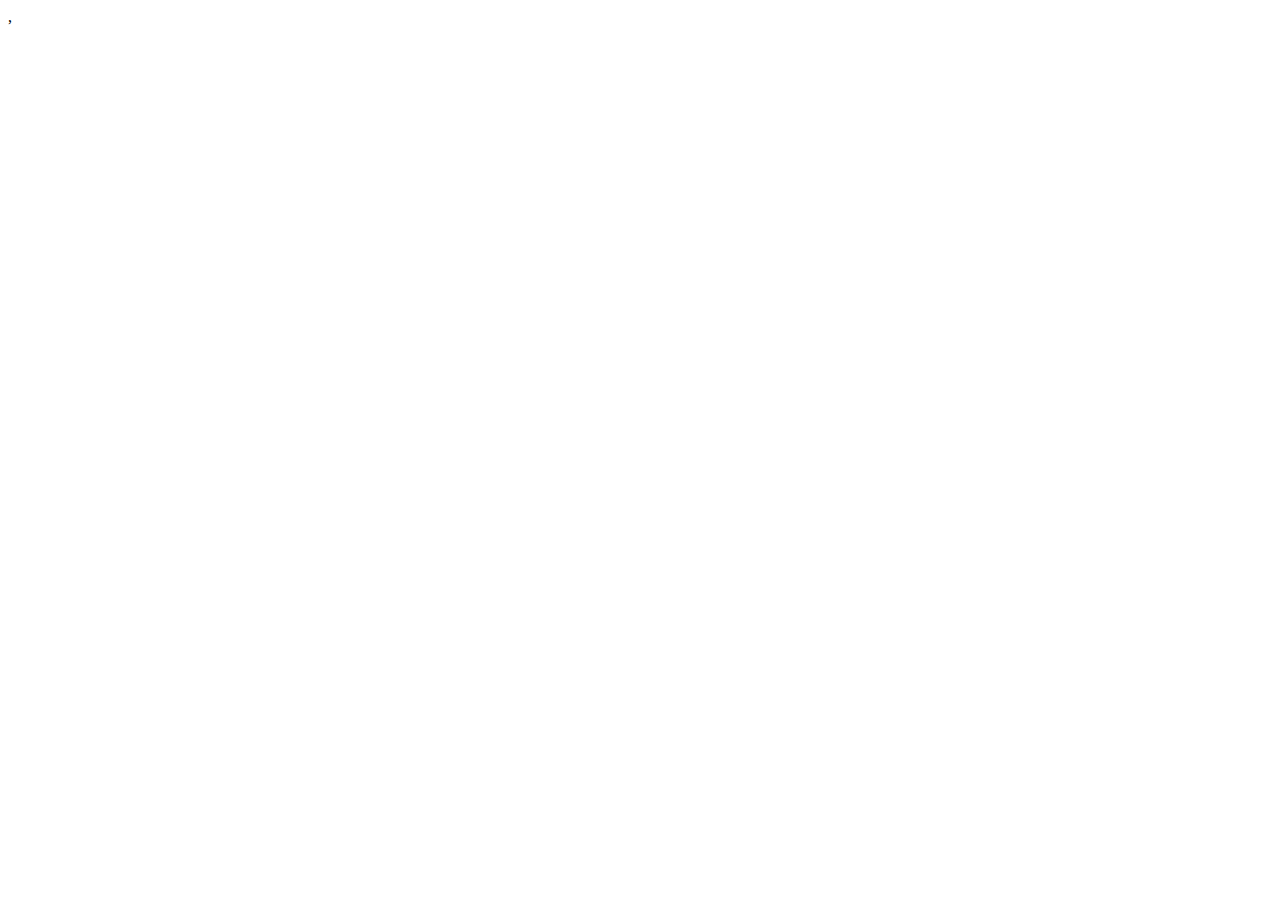
==== carblog/index.html @ a434a196 "contact us page" ====
,<!DOCTYPE html>
<html lang="en">
<head>
    <meta charset="UTF-8">
    <meta http-equiv="X-UA-Compatible" content="IE=edge">
    <meta name="viewport" content="width=device-width, initial-scale=1.0">
    <title>Document</title>
</head>
<body>
    
</body>
</html>
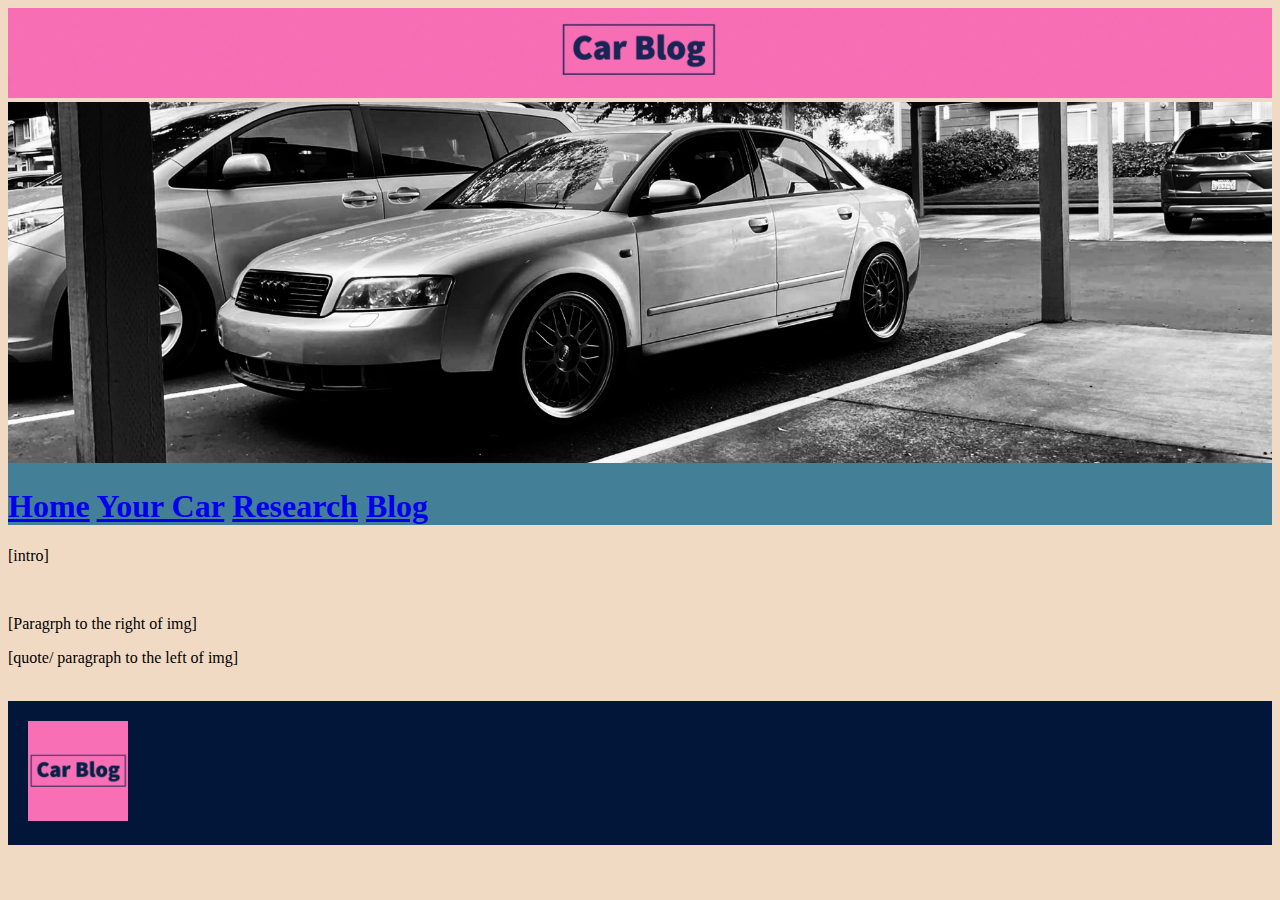
==== commit 2289add3: "work" ====
--- a/carblog/index.html
+++ b/carblog/index.html
@@ -1,12 +1,44 @@
-,<!DOCTYPE html>
+<!DOCTYPE html>
 <html lang="en">
 <head>
     <meta charset="UTF-8">
     <meta http-equiv="X-UA-Compatible" content="IE=edge">
     <meta name="viewport" content="width=device-width, initial-scale=1.0">
-    <title>Document</title>
+    <title>Home Page</title>
+    <link rel="stylesheet" href="styles/PersonalSite.css">
 </head>
 <body>
-    
+    <div id="hero">
+        <img class="hero-img"src="images/LongCarLogo.jpg" >
+    </div>
+    <header>
+        <div>
+            <img src="images/HomeTopImg.jpg" >
+        </div>
+        <h1>
+            <a href="index.html">Home</a>
+            <a href="YourCar.html">Your Car</a>
+            <a href="YourResearch.html">Research</a>
+            <a href="#">Blog</a>
+        </h1>
+    </header>
+    <main>
+        <section>
+           <p>[intro]</p> 
+        </section>
+        <section>
+            <img> 
+            <p>[Paragrph to the right of img]</p>
+        </section>
+        <section>
+            <p>[quote/ paragraph to the left of img]</p>
+            <img>
+        </section>
+    </main>
+    <footer>
+        <a id="logo_link" href="index.html">
+            <img class="logo" src="images/CarBlogLogo.jpg" alt="car blog logo" >
+        </a>
+    </footer>
 </body>
 </html>--- a/carblog/styles/PersonalSite.css
+++ b/carblog/styles/PersonalSite.css
@@ -0,0 +1,33 @@
+img {
+    width: 100%;
+    padding-left: 0px;
+    padding-right: 0px;
+  }
+body {
+background-color: #F1DAC4;
+  }
+header{
+    background-color: #437F97;
+    text-emphasis-color: #011638 ;
+}
+nav {
+    text-align: center;
+    list-style-type: none;
+    padding-left: 10px;
+}
+.home-title {
+    font-size: 40px;
+    color:#011638;
+    text-align: center;
+}
+.logo {
+    width: 100px;
+    height: 100px;
+    padding-left: 20px;
+    padding-top: 20px;
+    padding-bottom: 20px;
+}
+footer {
+    background-color: #011638;
+
+}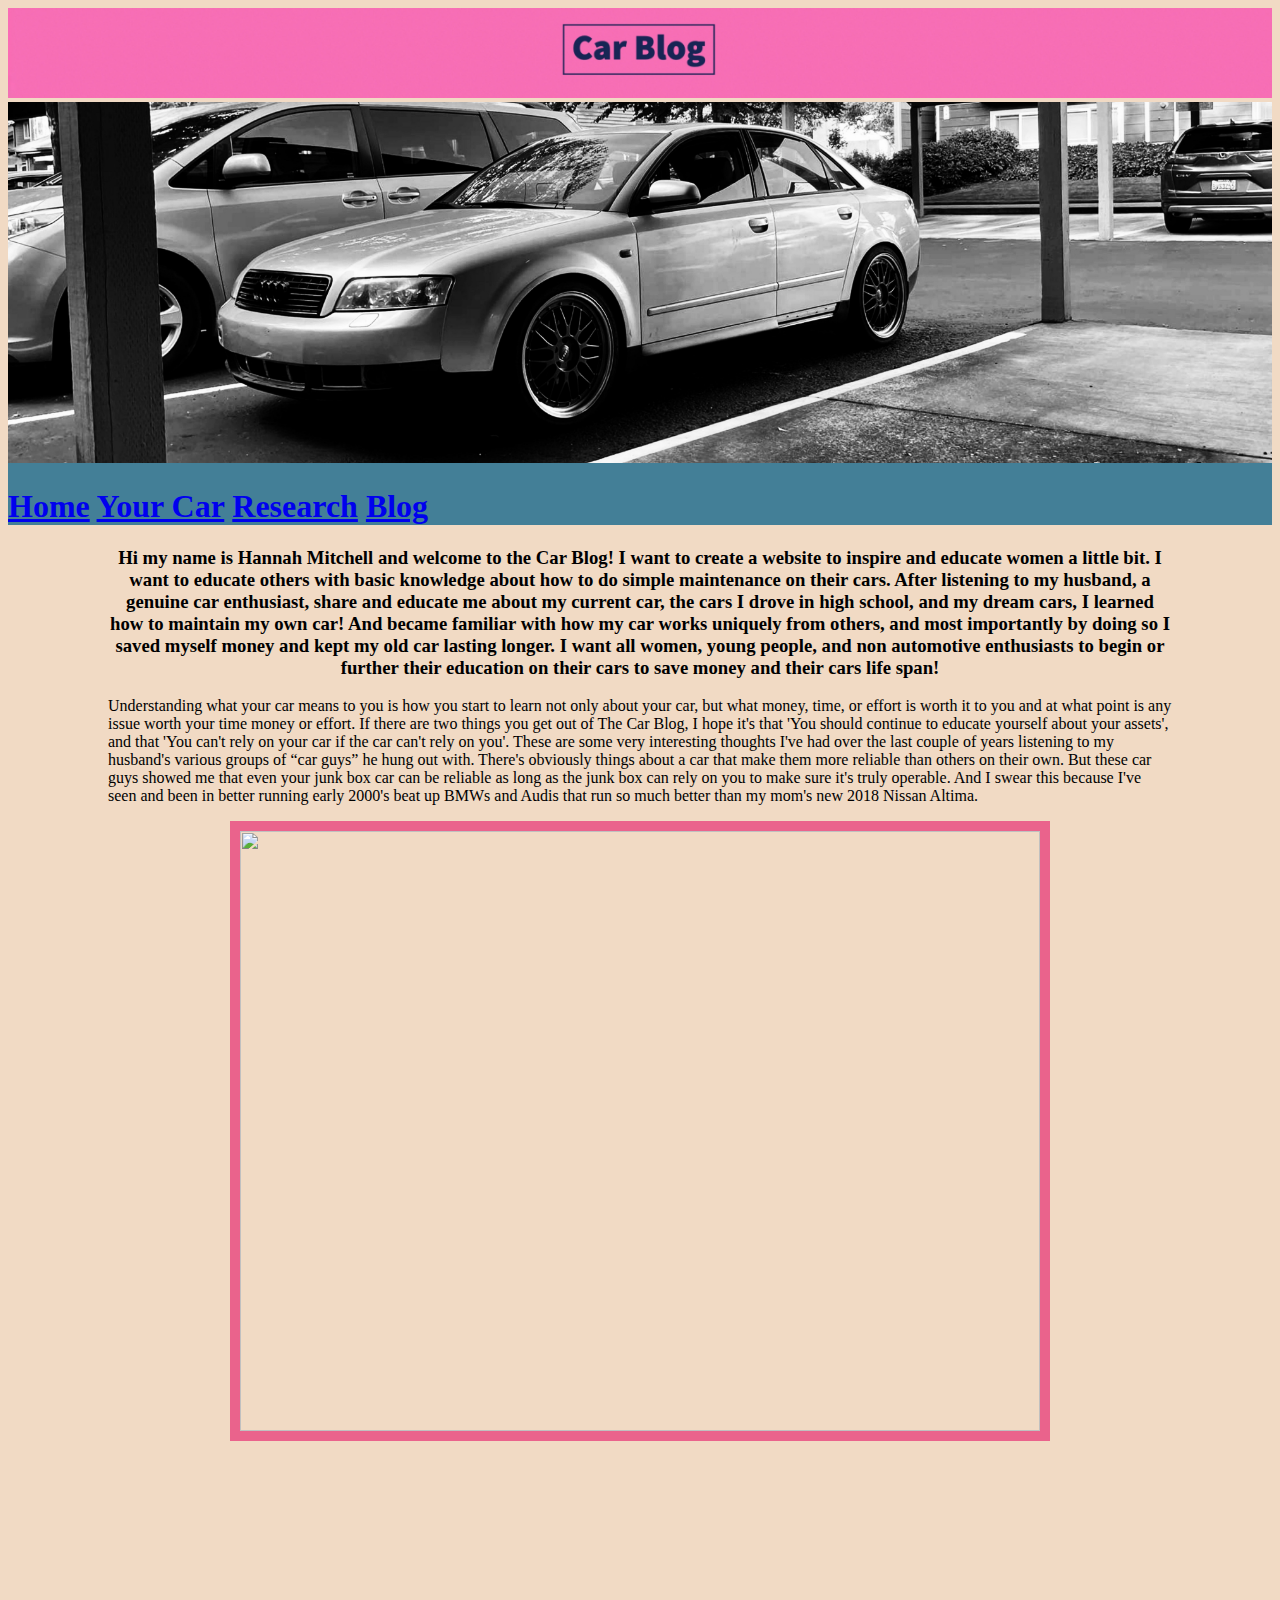
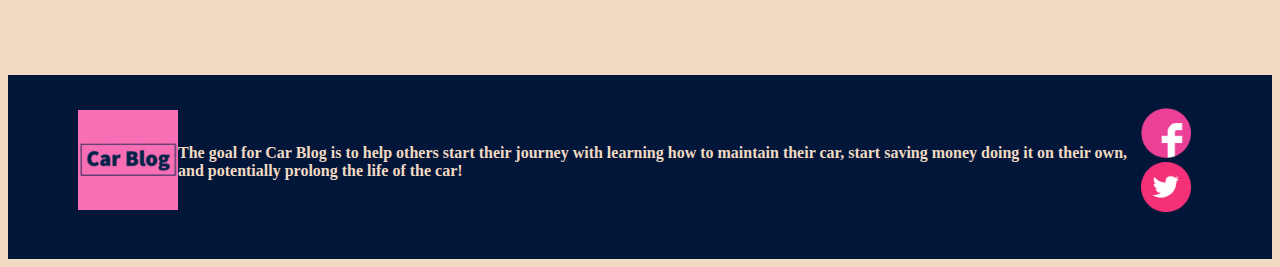
==== commit eb5aeb46: "july 4th updated" ====
--- a/carblog/index.html
+++ b/carblog/index.html
@@ -24,14 +24,60 @@
     </header>
     <main>
         <section>
-           <p>[intro]</p> 
+            <p> 
+    
+                <h3>Hi my name is Hannah Mitchell 
+                and welcome to the Car Blog!
+               I want to create a website to 
+               inspire and educate women a little 
+               bit. I want to educate others with 
+               basic knowledge about how to do simple 
+               maintenance on their cars. After listening
+                to my husband, a genuine car enthusiast, 
+                share and educate me about my current car, 
+                the cars I drove in high school, and my 
+                dream cars, I learned how to maintain my 
+                own car! And became familiar with how my 
+                car works uniquely from others, and most 
+                importantly by doing so I saved myself 
+                money and kept my old car lasting longer. 
+                I want all women, young people, and non 
+                automotive enthusiasts to begin or further 
+                their education on their cars to save money 
+                and their cars life span!
+                </h3>
+            </p> 
         </section>
         <section>
-            <img> 
-            <p>[Paragrph to the right of img]</p>
+            <div class="home_div">
+            <p class="Home_paragraph_1">Understanding what your car means to you is 
+                how you start to learn not only about your 
+                car, but what money, time, or effort is worth 
+                it to you and at what point is any issue worth 
+                your time money or effort. If there are two 
+                things you get out of The Car Blog, I hope it's 
+                that 'You should continue to educate yourself 
+                about your assets', and that 'You can't rely 
+                on your car if the car can't rely on you'. 
+                These are some very interesting thoughts I've 
+                had over the last couple of years listening to 
+                my husband's various groups of “car guys” he 
+                hung out with. There's obviously things about 
+                a car that make them more reliable than others 
+                on their own. But these car guys showed me that 
+                even your junk box car can be reliable as long 
+                as the junk box can rely on you to make sure 
+                it's truly operable. And I swear this because 
+                I've seen and been in better running early 
+                2000's beat up BMWs and Audis that run so 
+                much better than my mom's new 2018 Nissan 
+                Altima.</p>
+            
+                    <img class="snow_audi" src="images/SnowAudi.jpg">
+            </div>
         </section>
         <section>
-            <p>[quote/ paragraph to the left of img]</p>
+            <p></p>
             <img>
         </section>
     </main>
@@ -39,6 +85,21 @@
         <a id="logo_link" href="index.html">
             <img class="logo" src="images/CarBlogLogo.jpg" alt="car blog logo" >
         </a>
+        <h4>
+            The goal for Car Blog is to help others start their 
+            journey with learning how to maintain their car, 
+            start saving money doing it on their own, and 
+            potentially prolong the life of the car!
+
+        </h4>
+        <div class="social">
+            <a id="fb_link" href="https://www.facebook.com/" target="_blank">
+                <img class="fb" src="images/PinkFaceBook.png" alt="fb icon">
+            </a>
+            <a id="twitter_link" href="https://twitter.com/" target="_blank">
+                <img class="twitter" src="images/PinkTwitter.png" alt="twitter icon">
+            </a>
+        </div>
     </footer>
 </body>
 </html>--- a/carblog/styles/PersonalSite.css
+++ b/carblog/styles/PersonalSite.css
@@ -29,5 +29,72 @@
 }
 footer {
     background-color: #011638;
-
+    padding: 25px 50px;
+    padding-top: 15px;
+    margin-top: 200px;
+    display: flex;
+    justify-content: space-around;
+    align-items: center;
+}
+footer h4 {
+    color: #F1DAC4;
+}
+main h3 {
+    text-align: center;
+    padding-left: 100px;
+    padding-right: 100px;
+}
+nav a:link, nav a:visited {
+    color: var(--nav-link-color);
+  }
+  nav a:hover {
+    color: var(--nav-hover-link-color);
+    background-color: var(--nav-hover-background-color);
+  }
+  .snow_audi {
+    display: block;
+    border: 10px solid #EA638C;
+    height: 600px;
+    width: 800px;
+    margin-left: auto;
+    margin-right: auto;
+  }
+.social {
+   
+}
+.fb {
+    height: 50px;
+    width: 50px;
+}
+.twitter {
+    height: 50px;
+    width: 50px;
+}
+p {
+    padding-left: 100px;
+    padding-right: 100px;
+}
+.prius {
+    display: block;
+    border: 10px solid #EA638C;
+    height: 600px;
+    width: 800px;
+    margin-left: auto;
+    margin-right: auto;
+}
+.google_meme {
+    display: block;
+    border: 10px solid #EA638C;
+    height: 300px;
+    width: auto;
+    margin-left: auto;
+    margin-right: auto;
+}
+.mya_mazda {
+    display: block;
+    border: 10px solid #EA638C;
+    height: 450px;
+    width: auto;
+    margin-left: auto;
+    margin-right: auto;
 }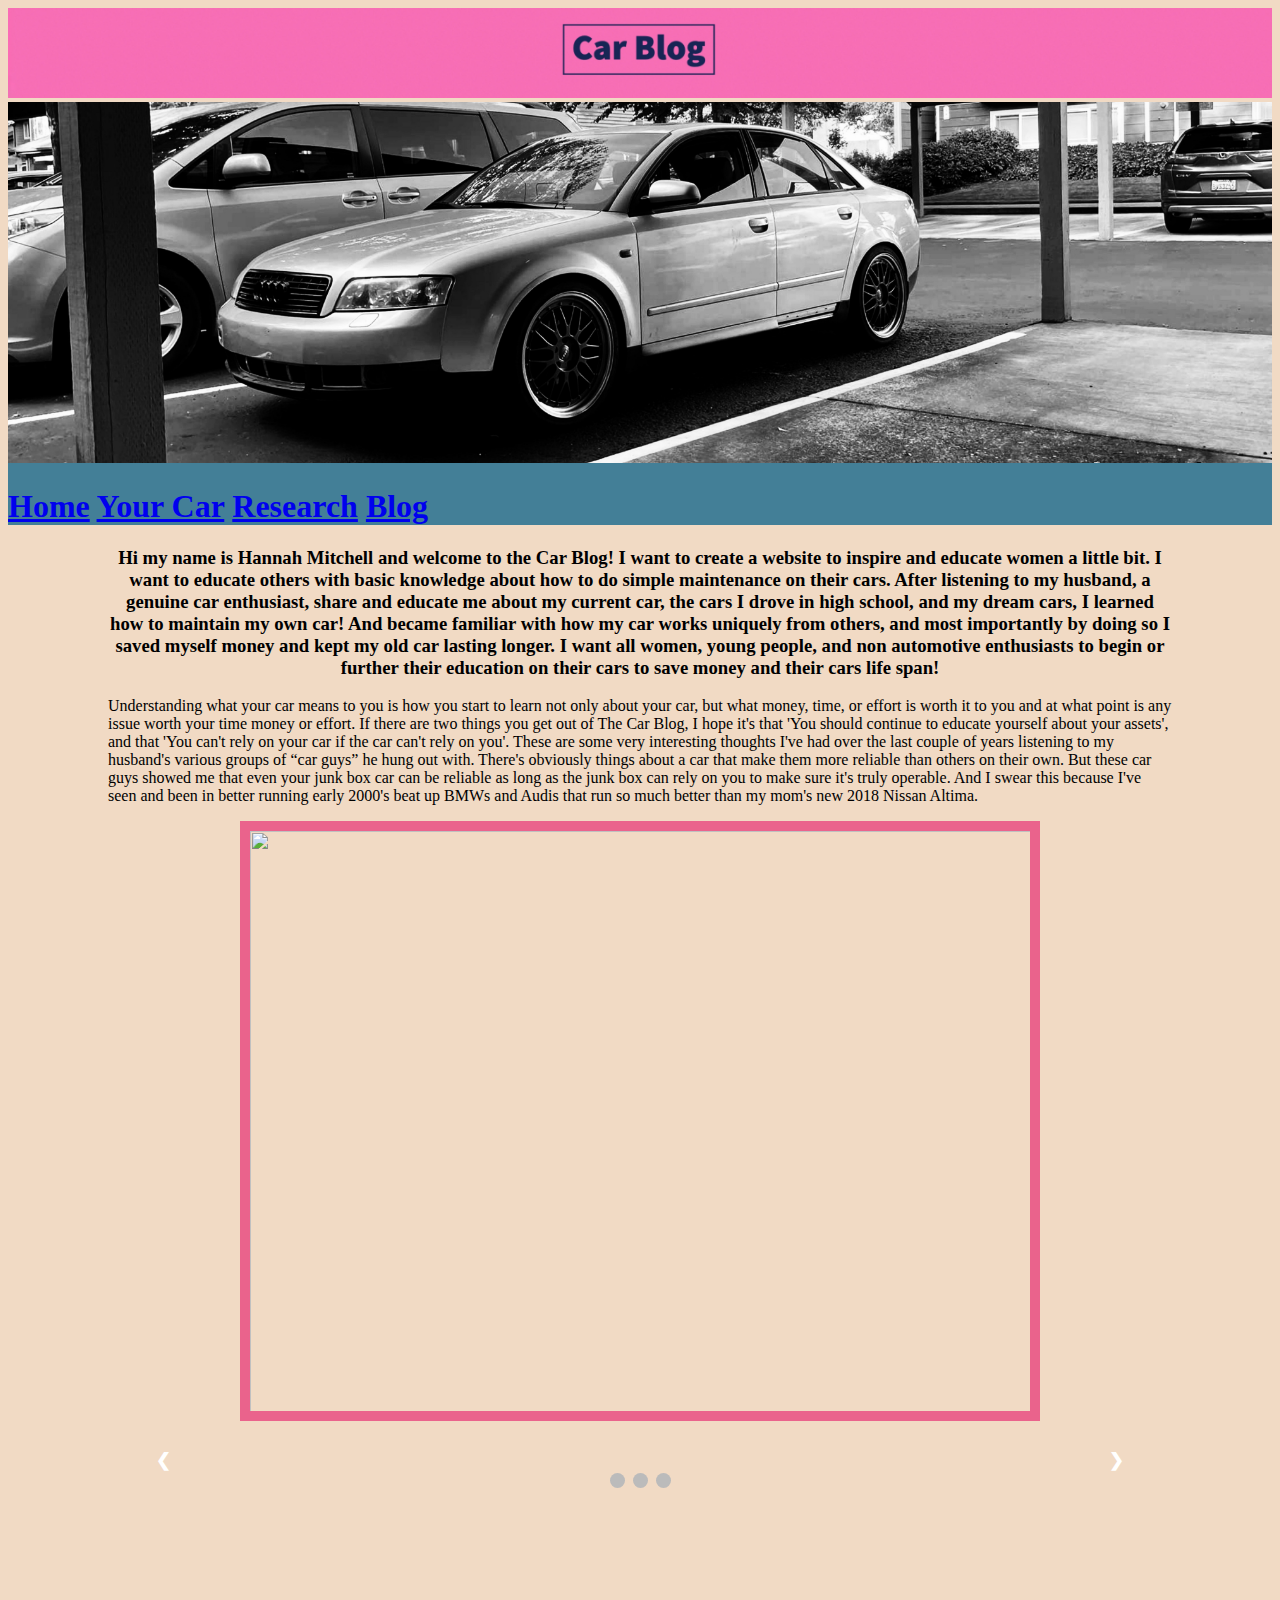
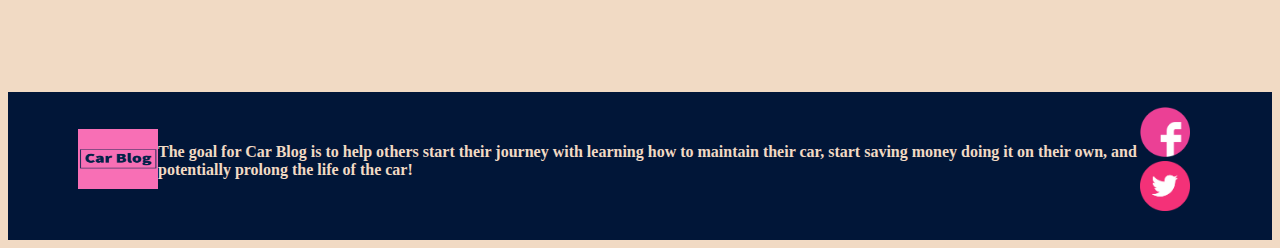
==== commit 13a683a7: "7/17 second" ====
--- a/carblog/index.html
+++ b/carblog/index.html
@@ -80,6 +80,42 @@
             <p></p>
             <img>
         </section>
+        <section>
+            <!-- Slideshow container -->
+            <div class="slideshow-container">
+
+                <!-- Full-width images with number and caption text -->
+                <div class="mySlides fade">
+                    <div class="numbertext">1 / 3</div>
+                    <img src="images/SilverAudi 2.png" style="width:100%">
+                    <div class="text">Caption Text</div>
+                </div>
+  
+                <div class="mySlides fade">
+                    <div class="numbertext">2 / 3</div>
+                    <img src="images/B7A4 2.png" style="width:100%">
+                    <div class="text">Caption Two</div>
+                </div>
+  
+                <div class="mySlides fade">
+                    <div class="numbertext">3 / 3</div>
+                    <img src="images/enginebay 2.png" style="width:100%">
+                    <div class="text">Caption Three</div>
+                </div>
+  
+                <!-- Next and previous buttons -->
+                <a class="prev" onclick="plusSlides(-1)">&#10094;</a>
+                <a class="next" onclick="plusSlides(1)">&#10095;</a>
+            </div>
+            <br>
+  
+            <!-- The dots/circles -->
+            <div style="text-align:center">
+                <span class="dot" onclick="currentSlide(1)"></span>
+                <span class="dot" onclick="currentSlide(2)"></span>
+                <span class="dot" onclick="currentSlide(3)"></span>
+            </div>
+        </section>
     </main>
     <footer>
         <a id="logo_link" href="index.html">
--- a/carblog/styles/PersonalSite.css
+++ b/carblog/styles/PersonalSite.css
@@ -97,4 +97,91 @@
     width: auto;
     margin-left: auto;
     margin-right: auto;
+}
+* {box-sizing:border-box}
+
+/* Slideshow container */
+.slideshow-container {
+  max-width: 1000px;
+  position: relative;
+  margin: auto;
+}
+
+/* Hide the images by default */
+.mySlides {
+  display: none;
+}
+
+/* Next & previous buttons */
+.prev, .next {
+  cursor: pointer;
+  position: absolute;
+  top: 50%;
+  width: auto;
+  margin-top: -22px;
+  padding: 16px;
+  color: white;
+  font-weight: bold;
+  font-size: 18px;
+  transition: 0.6s ease;
+  border-radius: 0 3px 3px 0;
+  user-select: none;
+}
+
+/* Position the "next button" to the right */
+.next {
+  right: 0;
+  border-radius: 3px 0 0 3px;
+}
+
+/* On hover, add a black background color with a little bit see-through */
+.prev:hover, .next:hover {
+  background-color: rgba(0,0,0,0.8);
+}
+
+/* Caption text */
+.text {
+  color: #f2f2f2;
+  font-size: 15px;
+  padding: 8px 12px;
+  position: absolute;
+  bottom: 8px;
+  width: 100%;
+  text-align: center;
+}
+
+/* Number text (1/3 etc) */
+.numbertext {
+  color: #f2f2f2;
+  font-size: 12px;
+  padding: 8px 12px;
+  position: absolute;
+  top: 0;
+}
+
+/* The dots/bullets/indicators */
+.dot {
+  cursor: pointer;
+  height: 15px;
+  width: 15px;
+  margin: 0 2px;
+  background-color: #bbb;
+  border-radius: 50%;
+  display: inline-block;
+  transition: background-color 0.6s ease;
+}
+
+.active, .dot:hover {
+  background-color: #717171;
+}
+
+/* Fading animation */
+.fade {
+  animation-name: fade;
+  animation-duration: 1.5s;
+}
+
+@keyframes fade {
+  from {opacity: .4}
+  to {opacity: 1}
 }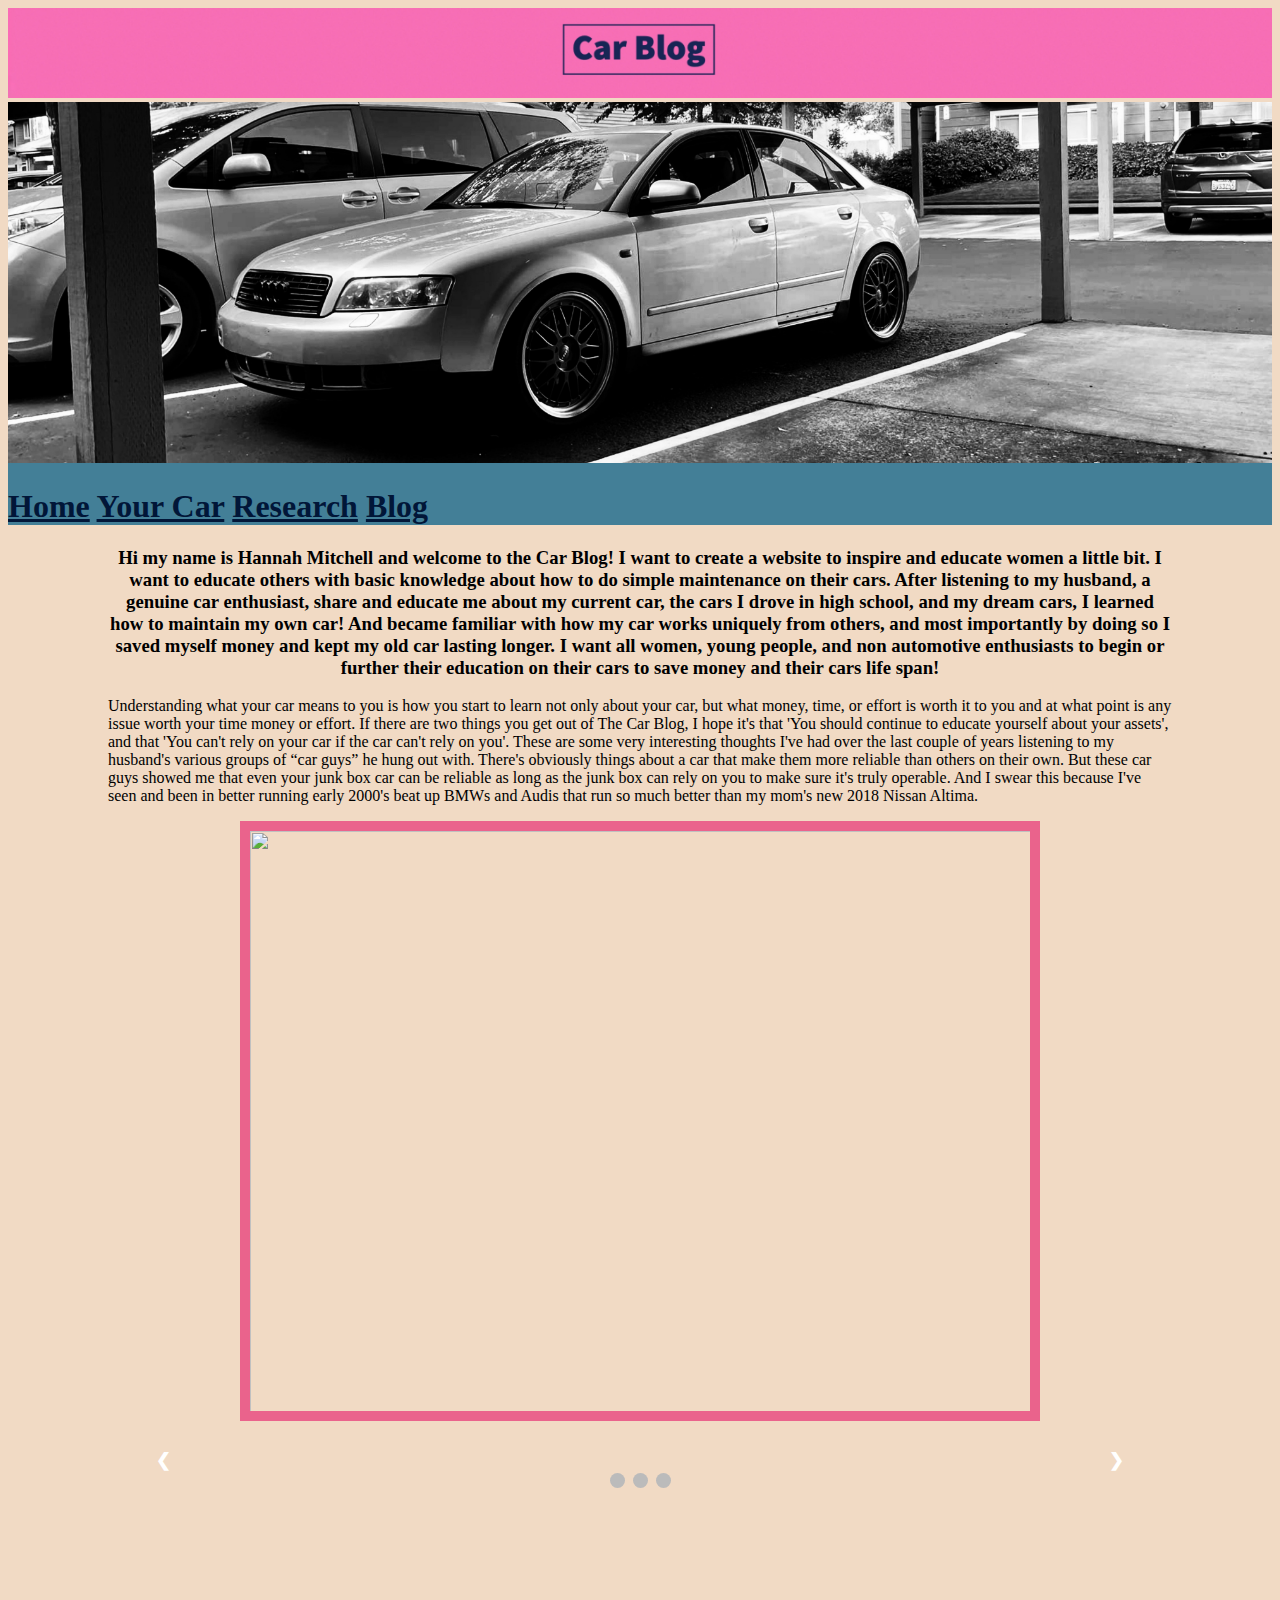
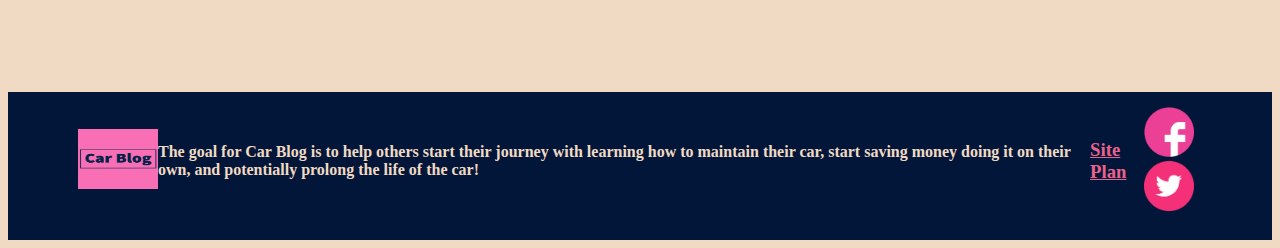
==== commit f6c575c2: "7/18 1" ====
--- a/carblog/index.html
+++ b/carblog/index.html
@@ -87,19 +87,19 @@
                 <!-- Full-width images with number and caption text -->
                 <div class="mySlides fade">
                     <div class="numbertext">1 / 3</div>
-                    <img src="images/SilverAudi 2.png" style="width:100%">
+                    <img src="images/SilverAudi2.png" style="width:100%">
                     <div class="text">Caption Text</div>
                 </div>
   
                 <div class="mySlides fade">
                     <div class="numbertext">2 / 3</div>
-                    <img src="images/B7A4 2.png" style="width:100%">
+                    <img src="images/B7A42.png" style="width:100%">
                     <div class="text">Caption Two</div>
                 </div>
   
                 <div class="mySlides fade">
                     <div class="numbertext">3 / 3</div>
-                    <img src="images/enginebay 2.png" style="width:100%">
+                    <img src="images/enginebay2.png" style="width:100%">
                     <div class="text">Caption Three</div>
                 </div>
   
@@ -126,8 +126,8 @@
             journey with learning how to maintain their car, 
             start saving money doing it on their own, and 
             potentially prolong the life of the car!
-
         </h4>
+        <h3><a href="site-plan.html">Site Plan</a></h3>
         <div class="social">
             <a id="fb_link" href="https://www.facebook.com/" target="_blank">
                 <img class="fb" src="images/PinkFaceBook.png" alt="fb icon">
--- a/carblog/styles/PersonalSite.css
+++ b/carblog/styles/PersonalSite.css
@@ -48,7 +48,7 @@
     color: var(--nav-link-color);
   }
   nav a:hover {
-    color: var(--nav-hover-link-color);
+    color: #011638;
     background-color: var(--nav-hover-background-color);
   }
   .snow_audi {
@@ -184,4 +184,11 @@
 @keyframes fade {
   from {opacity: .4}
   to {opacity: 1}
+}
+h3 a {
+    color:#EA638C;
+}
+h1 a {
+    color:#011638;
+    text-align: center;
 }